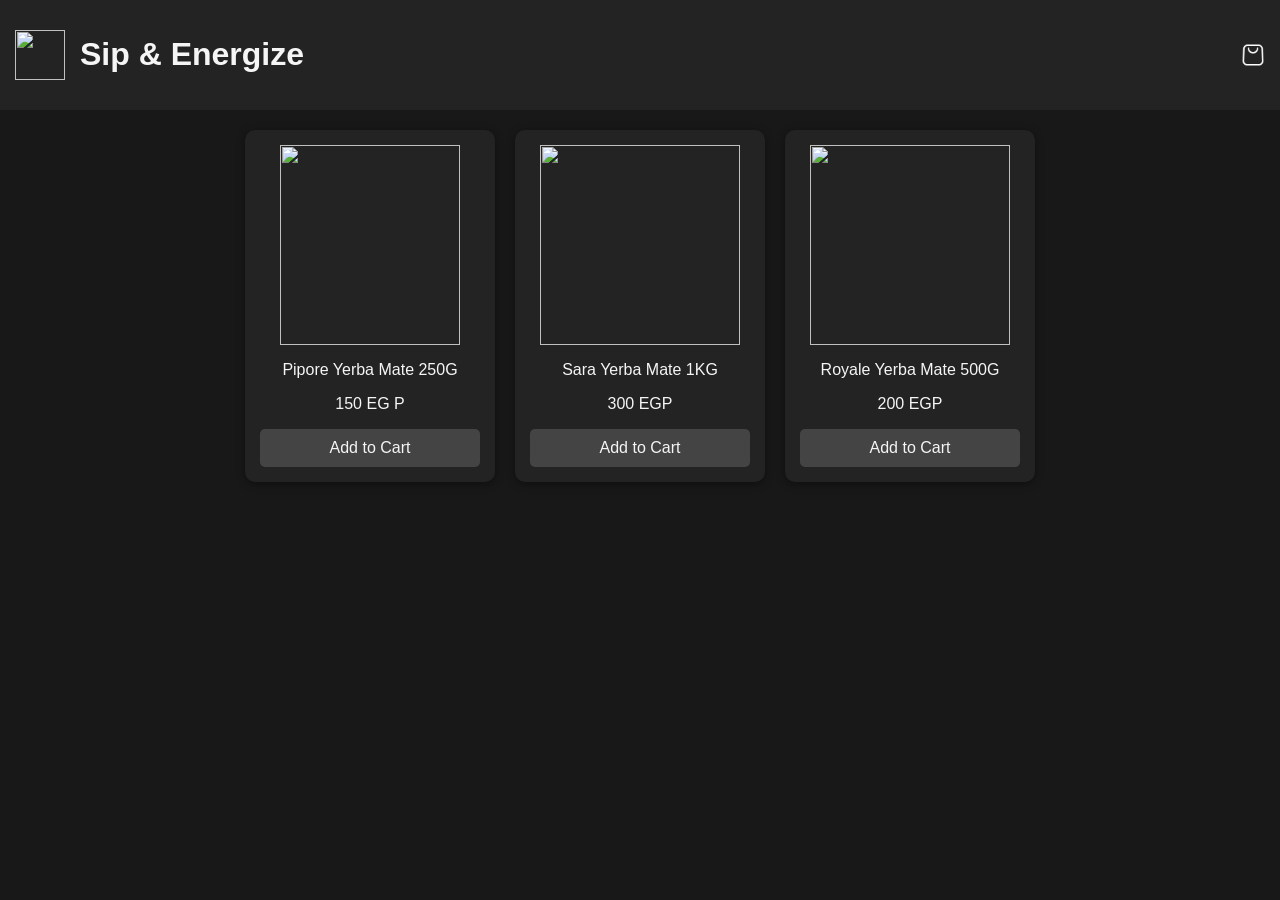
==== index.html @ e7627676 "cart panel" ====
<html>

<head>
    <link rel="stylesheet" href="style.css">
    <title>Sip & Energize</title>
</head>

<body>

    <!-- Header -->
    <div class="header">
        <img src="cup(1).png" width="50">
        <h1>Sip & Energize</h1>
        <img src="shopping-bag(1).png" class="cart-icon" width="45">


    </div>

    <!-- Products -->
    <div class="content">

        <div class="product-card">
            <img src="pipore2.jpeg" name="Pipore 250G" width="180" height="200">
            <p>Pipore Yerba Mate 250G</p>
            <p>150 EG
                P</p>
            <button class="add-to-cart" onclick="openForm('Pipore 250G')">Add to Cart</button>
        </div>

        <div class="product-card">
            <img src="images.jpeg" name="Sara 1KG" width="200">
            <p>Sara Yerba Mate 1KG</p>
            <p>300 EGP</p>
            <button class="add-to-cart" onclick="openForm('Sara 1KG')">Add to Cart</button>
        </div>

        <div class="product-card">
            <img src="1.jpeg" name="Royale 500G" width="200">
            <p>Royale Yerba Mate 500G</p>
            <p>200 EGP</p>
            <button class="add-to-cart" onclick="openForm('Royale 500G')">Add to Cart</button>
        </div>

    </div>

    <!-- Overlay -->
    <div id="overlay" class="overlay" onclick="closeForm()"></div>

    <!-- Modal -->
    <div id="modal" class="modal">
        <h3>Complete Order</h3>
        <p id="productName"></p>

        <form onsubmit="submitOrder(event)">
            <input type="text" placeholder="Full Name" required>
            <input type="tel" placeholder="Phone Number" required>
            <input type="text" placeholder="Address" required>

            <button class="add-to-cart" type="submit">Confirm Order</button>
        </form>

        <br>
        <button onclick="closeForm()">Cancel</button>
    </div>

    <!-- Include JavaScript for modal logic -->
    <script src="script.js"></script>




</body>

</html>
---- style.css ----
body {
    margin: 0;
    font-family: Arial, sans-serif;
    background-color: #181818;
    color: #f5f5f5;
}

/* Header */
.header {
    display: flex;
    align-items: center;
    gap: 15px;
    padding: 15px;
    background-color: #232323;
    color: #f5f5f5;
}

.cart-icon {
    width: 24px;
    height: 24px;
    margin-left: auto;
    align-self: center;
}

/* Products Layout */
.content {

    display: flex;
    flex-wrap: wrap;
    justify-content: center;
    gap: 20px;
    padding: 20px;
}

/* Product Card */
.product-card {
    background: #232323;
    color: #f5f5f5;
    padding: 15px;
    border-radius: 10px;
    text-align: center;
    width: 220px;
    transition: transform 0.3s ease, box-shadow 0.3s ease;
    box-shadow: 0 2px 8px rgba(0, 0, 0, 0.4);
}

.product-card:hover {
    transform: scale(1.05);
    box-shadow: 0 10px 25px rgba(0, 0, 0, 0.1);
}

/* Button */
.add-to-cart {
    background-color: #444;
    color: #f5f5f5;
    padding: 10px;
    border: none;
    border-radius: 5px;
    cursor: pointer;
    width: 100%;
    font-size: 16px;
    transition: background 0.3s;
}

.add-to-cart:hover {
    background-color: #666;
}

/* Modal */
.overlay {
    position: fixed;
    top: 0;
    left: 0;
    width: 100%;
    height: 100%;
    background: rgba(0, 0, 0, 0.4);
    display: none;
}

.modal {
    position: fixed;
    top: 50%;
    left: 50%;
    transform: translate(-50%, -50%) scale(0.8);
    background: #232323;
    color: #f5f5f5;
    padding: 20px;
    border-radius: 10px;
    width: 300px;
    display: none;
    opacity: 0;
    transition: all 0.3s ease;
    box-shadow: 0 4px 24px rgba(0, 0, 0, 0.7);
}

.modal.show {
    display: block;
    opacity: 1;
    transform: translate(-50%, -50%) scale(1);
}

.overlay.show {
    display: block;
}

.modal input {
    width: 100%;
    padding: 8px;
    margin: 8px 0;
    background: #181818;
    color: #f5f5f5;
    border: 1px solid #444;
    border-radius: 4px;
}
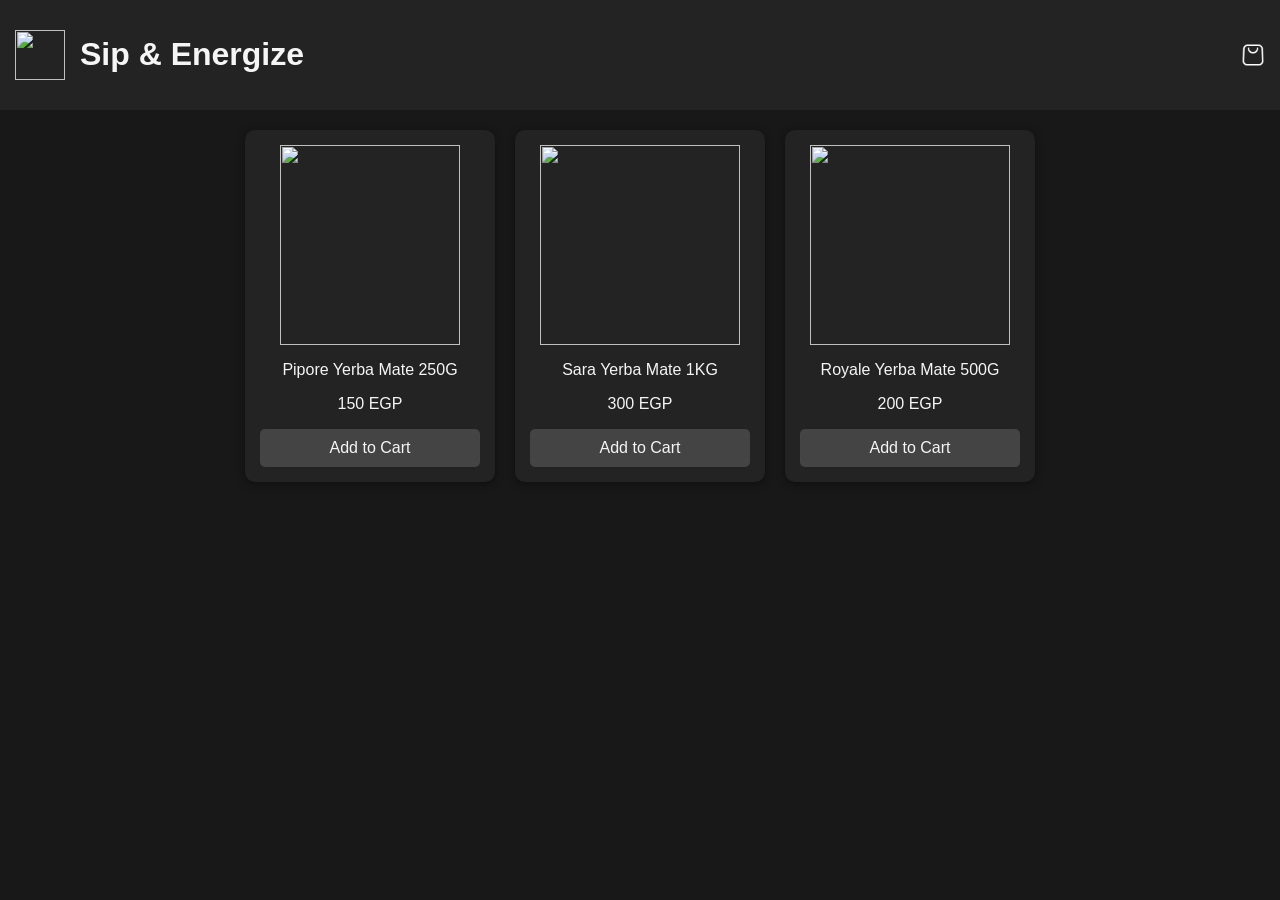
==== commit 01978033: "Refactor order submission to include delivery details and improve cart management" ====
--- a/index.html
+++ b/index.html
@@ -1,74 +1,80 @@
-<html>
+<html lang="en">
+<DOCTYPE html>
+    <meta charset="UTF-8">
 
-<head>
-    <link rel="stylesheet" href="style.css">
-    <title>Sip & Energize</title>
-</head>
+    <head>
+        <link rel="stylesheet" href="style.css">
+        <title>Sip & Energize</title>
+    </head>
 
-<body>
+    <body>
 
-    <!-- Header -->
-    <div class="header">
-        <img src="cup(1).png" width="50">
-        <h1>Sip & Energize</h1>
-        <img src="shopping-bag(1).png" class="cart-icon" width="45">
+        <!-- Header -->
+        <header>
+            <div class="header">
+                <img src="cup(1).png" width="50">
+                <h1>Sip & Energize</h1>
+                <img src="shopping-bag(1).png" class="cart-icon" width="45" onclick="toggleCart()">
+            </div>
+        </header>
+        <main>
+            <div id="cart-panel"
+                style="display: none; padding: 15px; background-color: #232323; border-bottom: 1px solid #444;">
+                <h3>Shopping Cart</h3>
 
+                <div id="form-section"
+                    style="display: none; margin-bottom: 20px; border: 1px solid #444; padding: 15px;">
+                    <h4>Delivery Information</h4>
+                    <form onsubmit="submitOrder(event)">
+                        <input type="text" placeholder="Full Name" name="fullName" required>
+                        <input type="tel" placeholder="Phone Number" name="phone" required>
+                        <input type="text" placeholder="Address" name="address" required>
+                        <button class="add-to-cart" type="submit">Confirm Order</button>
+                        <button type="button" onclick="cancelOrder()"
+                            style="background-color: #666; margin-top: 10px;">Cancel</button>
+                    </form>
+                </div>
 
-    </div>
+                <p id="cart-items">No items yet</p>
+                <p>Subtotal: <span id="subtotal">0</span> EGP</p>
+                <button class="submit-order" onclick="showCheckout()">Submit Order</button>
+            </div>
+            <!-- Products -->
+            <div class="content">
 
-    <!-- Products -->
-    <div class="content">
+                <div class="product-card">
+                    <img src="pipore2.jpeg" name="Pipore 250G" width="180" height="200" price="150">
+                    <p>Pipore Yerba Mate 250G</p>
+                    <p>150 EGP</p>
+                    <button class="add-to-cart" onclick="addToCart('Pipore 250G', 150)">Add to Cart</button>
+                </div>
 
-        <div class="product-card">
-            <img src="pipore2.jpeg" name="Pipore 250G" width="180" height="200">
-            <p>Pipore Yerba Mate 250G</p>
-            <p>150 EG
-                P</p>
-            <button class="add-to-cart" onclick="openForm('Pipore 250G')">Add to Cart</button>
-        </div>
+                <div class="product-card">
+                    <img src="images.jpeg" name="Sara 1KG" width="200">
+                    <p>Sara Yerba Mate 1KG</p>
+                    <p>300 EGP</p>
+                    <button class="add-to-cart" onclick="addToCart('Sara 1KG', 300)">Add to Cart</button>
+                </div>
 
-        <div class="product-card">
-            <img src="images.jpeg" name="Sara 1KG" width="200">
-            <p>Sara Yerba Mate 1KG</p>
-            <p>300 EGP</p>
-            <button class="add-to-cart" onclick="openForm('Sara 1KG')">Add to Cart</button>
-        </div>
+                <div class="product-card">
+                    <img src="1.jpeg" name="Royale 500G" width="200" price="200">
+                    <p>Royale Yerba Mate 500G</p>
+                    <p>200 EGP</p>
+                    <button class="add-to-cart" onclick="addToCart('Royale 500G', 200)">Add to Cart</button>
+                </div>
 
-        <div class="product-card">
-            <img src="1.jpeg" name="Royale 500G" width="200">
-            <p>Royale Yerba Mate 500G</p>
-            <p>200 EGP</p>
-            <button class="add-to-cart" onclick="openForm('Royale 500G')">Add to Cart</button>
-        </div>
+            </div>
+        </main>
 
-    </div>
+        <!-- Overlay -->
+        <div id="overlay" class="overlay" onclick="closeForm()"></div>
 
-    <!-- Overlay -->
-    <div id="overlay" class="overlay" onclick="closeForm()"></div>
-
-    <!-- Modal -->
-    <div id="modal" class="modal">
-        <h3>Complete Order</h3>
-        <p id="productName"></p>
-
-        <form onsubmit="submitOrder(event)">
-            <input type="text" placeholder="Full Name" required>
-            <input type="tel" placeholder="Phone Number" required>
-            <input type="text" placeholder="Address" required>
-
-            <button class="add-to-cart" type="submit">Confirm Order</button>
-        </form>
-
-        <br>
-        <button onclick="closeForm()">Cancel</button>
-    </div>
-
-    <!-- Include JavaScript for modal logic -->
-    <script src="script.js"></script>
+        <!-- Include JavaScript for modal logic -->
+        <script src="script.js"></script>
 
 
 
 
-</body>
+    </body>
 
 </html>
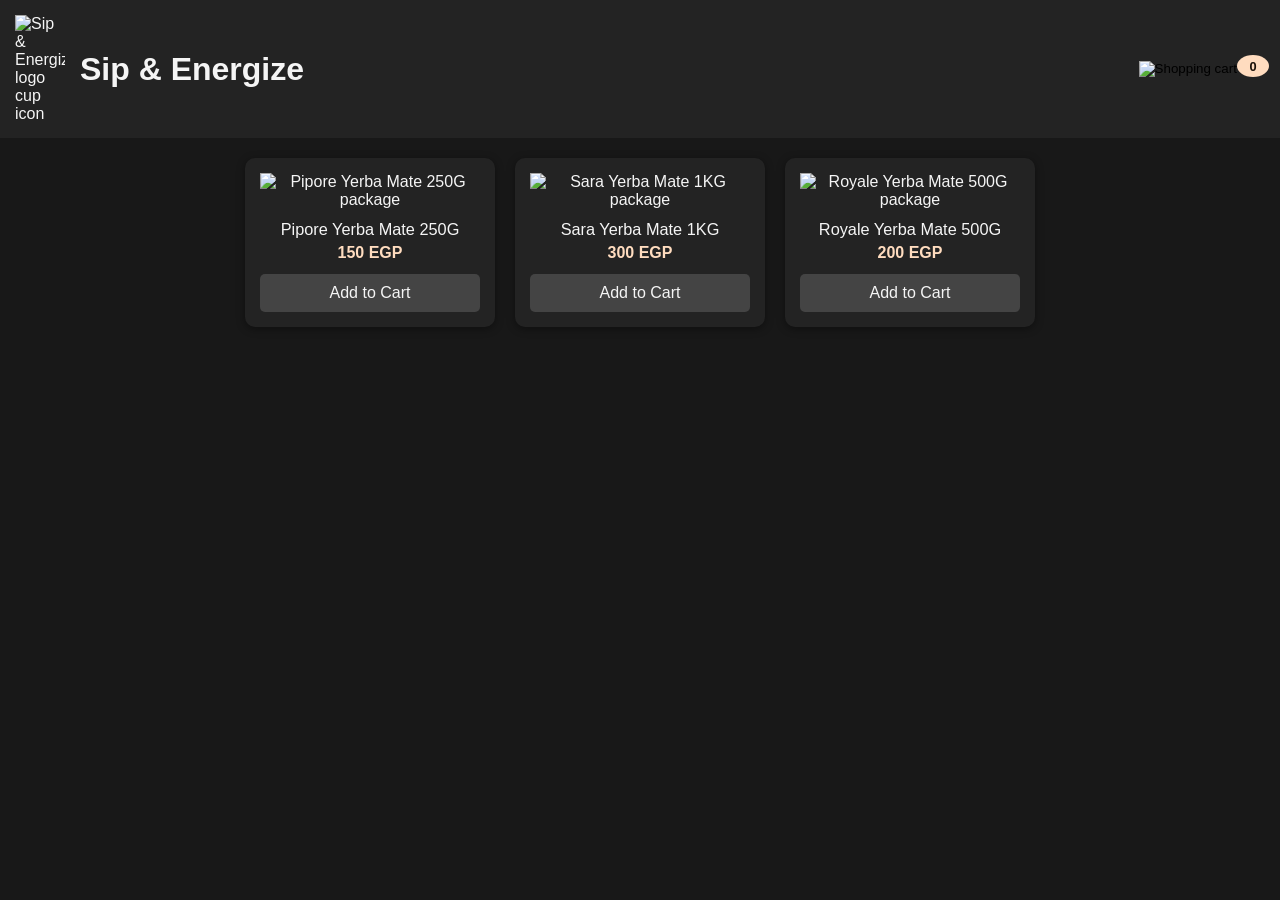
==== commit fc69f3e8: "Refactor cart functionality, enhance checkout UI, and improve styling across components" ====
--- a/index.html
+++ b/index.html
@@ -1,80 +1,66 @@
+<!DOCTYPE html>
 <html lang="en">
-<DOCTYPE html>
+
+<head>
     <meta charset="UTF-8">
+    <meta name="viewport" content="width=device-width, initial-scale=1.0">
+    <link rel="preconnect" href="https://fonts.googleapis.com">
+    <link rel="preconnect" href="https://fonts.gstatic.com" crossorigin>
+    <link href="https://fonts.googleapis.com/css2?family=Space+Grotesk:wght@400;500;700&display=swap" rel="stylesheet">
+    <link rel="stylesheet" href="style.css">
+    <title>Sip & Energize</title>
+</head>
 
-    <head>
-        <link rel="stylesheet" href="style.css">
-        <title>Sip & Energize</title>
-    </head>
+<body>
+    <header>
+        <div class="header">
+            <img src="images/cup(1).png" width="50" alt="Sip & Energize logo cup icon">
+            <h1>Sip & Energize</h1>
+            <button id="cart-toggle" class="icon-button" type="button" aria-label="Toggle shopping cart">
+                <img src="images/shopping-bag(1).png" class="cart-icon" width="45" alt="Shopping cart icon">
+                <span id="cart-count" aria-live="polite">0</span>
+            </button>
+        </div>
+    </header>
 
-    <body>
+    <main>
+        <section id="cart-panel" class="cart" aria-label="Shopping cart">
+            <div id="cart-items">
+                <p>No items yet</p>
+            </div>
 
-        <!-- Header -->
-        <header>
-            <div class="header">
-                <img src="cup(1).png" width="50">
-                <h1>Sip & Energize</h1>
-                <img src="shopping-bag(1).png" class="cart-icon" width="45" onclick="toggleCart()">
-            </div>
-        </header>
-        <main>
-            <div id="cart-panel"
-                style="display: none; padding: 15px; background-color: #232323; border-bottom: 1px solid #444;">
-                <h3>Shopping Cart</h3>
+            <p>Subtotal: <span id="subtotal">0</span> EGP</p>
 
-                <div id="form-section"
-                    style="display: none; margin-bottom: 20px; border: 1px solid #444; padding: 15px;">
-                    <h4>Delivery Information</h4>
-                    <form onsubmit="submitOrder(event)">
-                        <input type="text" placeholder="Full Name" name="fullName" required>
-                        <input type="tel" placeholder="Phone Number" name="phone" required>
-                        <input type="text" placeholder="Address" name="address" required>
-                        <button class="add-to-cart" type="submit">Confirm Order</button>
-                        <button type="button" onclick="cancelOrder()"
-                            style="background-color: #666; margin-top: 10px;">Cancel</button>
-                    </form>
-                </div>
+            <a href="checkout.html">
+                <button type="button">Checkout</button>
+            </a>
+        </section>
 
-                <p id="cart-items">No items yet</p>
-                <p>Subtotal: <span id="subtotal">0</span> EGP</p>
-                <button class="submit-order" onclick="showCheckout()">Submit Order</button>
-            </div>
-            <!-- Products -->
-            <div class="content">
+        <section class="content">
+            <article class="product-card">
+                <img src="images/pipore2.jpeg" alt="Pipore Yerba Mate 250G package" width="180" height="200">
+                <p class="product-title">Pipore Yerba Mate 250G</p>
+                <p class="product-price">150 EGP</p>
+                <button class="add-to-cart js-add-to-cart" type="button" data-product="Pipore 250G">Add to Cart</button>
+            </article>
 
-                <div class="product-card">
-                    <img src="pipore2.jpeg" name="Pipore 250G" width="180" height="200" price="150">
-                    <p>Pipore Yerba Mate 250G</p>
-                    <p>150 EGP</p>
-                    <button class="add-to-cart" onclick="addToCart('Pipore 250G', 150)">Add to Cart</button>
-                </div>
+            <article class="product-card">
+                <img src="images/images.jpeg" alt="Sara Yerba Mate 1KG package" width="200" height="200">
+                <p class="product-title">Sara Yerba Mate 1KG</p>
+                <p class="product-price">300 EGP</p>
+                <button class="add-to-cart js-add-to-cart" type="button" data-product="Sara 1KG">Add to Cart</button>
+            </article>
 
-                <div class="product-card">
-                    <img src="images.jpeg" name="Sara 1KG" width="200">
-                    <p>Sara Yerba Mate 1KG</p>
-                    <p>300 EGP</p>
-                    <button class="add-to-cart" onclick="addToCart('Sara 1KG', 300)">Add to Cart</button>
-                </div>
+            <article class="product-card">
+                <img src="images/1.jpeg" alt="Royale Yerba Mate 500G package" width="200" height="200">
+                <p class="product-title">Royale Yerba Mate 500G</p>
+                <p class="product-price">200 EGP</p>
+                <button class="add-to-cart js-add-to-cart" type="button" data-product="Royale 500G">Add to Cart</button>
+            </article>
+        </section>
+    </main>
 
-                <div class="product-card">
-                    <img src="1.jpeg" name="Royale 500G" width="200" price="200">
-                    <p>Royale Yerba Mate 500G</p>
-                    <p>200 EGP</p>
-                    <button class="add-to-cart" onclick="addToCart('Royale 500G', 200)">Add to Cart</button>
-                </div>
-
-            </div>
-        </main>
-
-        <!-- Overlay -->
-        <div id="overlay" class="overlay" onclick="closeForm()"></div>
-
-        <!-- Include JavaScript for modal logic -->
-        <script src="script.js"></script>
-
-
-
-
-    </body>
+    <script src="script.js"></script>
+</body>
 
 </html>
--- a/style.css
+++ b/style.css
@@ -16,10 +16,11 @@
 }
 
 .cart-icon {
-    width: 24px;
-    height: 24px;
+    width: 45px;
+    height: 45px;
     margin-left: auto;
     align-self: center;
+    cursor: pointer;
 }
 
 /* Products Layout */
@@ -111,4 +112,124 @@
     color: #f5f5f5;
     border: 1px solid #444;
     border-radius: 4px;
+}
+
+.icon-button {
+    background: transparent;
+    border: none;
+    padding: 0;
+    margin-left: auto;
+    cursor: pointer;
+}
+
+#order-form label {
+    display: block;
+    margin-top: 8px;
+}
+
+#cart-count {
+    position: absolute;
+    top: -6px;
+    right: -4px;
+    min-width: 22px;
+    height: 22px;
+    border-radius: 50%;
+    background: #ffdcbf;
+    color: #1a1008;
+    font-size: 0.8rem;
+    font-weight: 700;
+    display: flex;
+    align-items: center;
+    justify-content: center;
+    padding: 0 5px;
+}
+
+#cart-panel {
+    display: none;
+    margin: 16px auto 0;
+    width: min(920px, calc(100% - 32px));
+    padding: 18px;
+    background: #232323;
+    border: 1px solid #444;
+    border-radius: 10px;
+}
+
+#form-section {
+    display: none;
+    margin-bottom: 18px;
+    border: 1px solid #444;
+    border-radius: 10px;
+    padding: 14px;
+    background-color: #181818;
+}
+
+#cart-items {
+    display: grid;
+    gap: 10px;
+}
+
+.cart-row {
+    display: flex;
+    justify-content: space-between;
+    align-items: center;
+    gap: 12px;
+    padding: 10px;
+    background: #181818;
+    border: 1px solid #444;
+    border-radius: 8px;
+}
+
+.qty-control {
+    display: flex;
+    align-items: center;
+    gap: 8px;
+}
+
+.qty-btn {
+    width: 30px;
+    height: 30px;
+    padding: 0;
+    border-radius: 8px;
+    border: 1px solid #444;
+    background: #232323;
+    color: #f5f5f5;
+    cursor: pointer;
+}
+
+.qty-value {
+    min-width: 26px;
+    text-align: center;
+}
+
+.product-title {
+    font-size: 1.02rem;
+    margin: 11px 0 5px;
+    font-weight: 500;
+}
+
+.product-price {
+    margin: 0 0 12px;
+    color: #ffdcbf;
+    font-weight: 700;
+}
+
+#cancel-order {
+    margin-top: 10px;
+    background-color: #666;
+    color: #f5f5f5;
+    padding: 10px;
+    border: none;
+    border-radius: 5px;
+    cursor: pointer;
+    width: 100%;
+    font-size: 16px;
+    transition: background 0.3s;
+}
+
+#cancel-order:hover {
+    background-color: #888;
+}
+
+.icon-button {
+    position: relative;
 }
